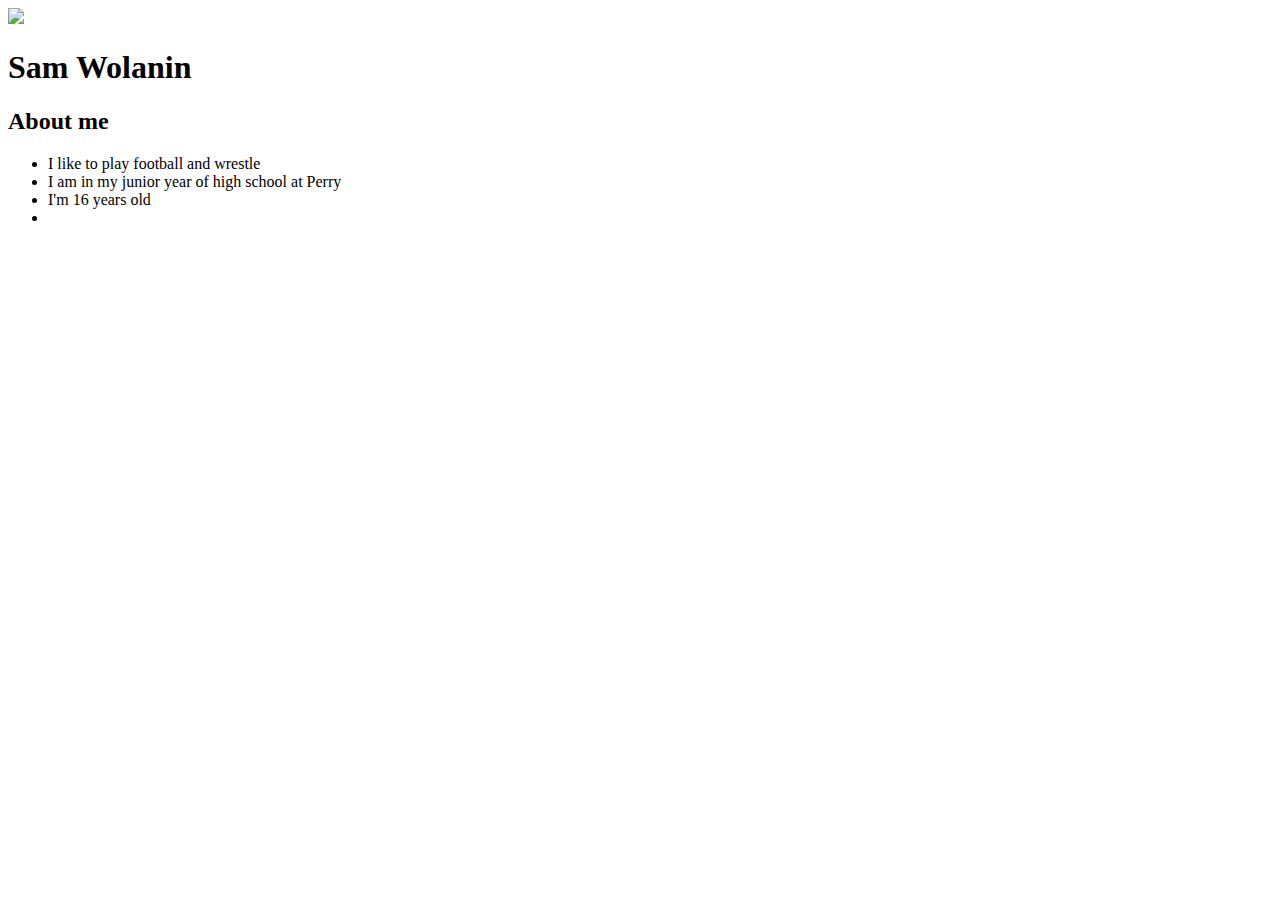
==== index.html @ 28073c7e "Update index.html" ====
<!DOCTYPE html>
<html>
	<head>
		<title>My Website</title>
	</head>
	<body>
		<img src="https://encrypted-tbn0.gstatic.com/images?q=tbn:ANd9GcT5pooOABQl1dzJebWMJmQHVNOD9KzmgkjL1libZz77ytXrH3bVfA">
    		<h1>Sam Wolanin</h1>
		<h2>About me</h2>
		<ul>
			<li>I like to play football and wrestle</li>
			<li>I am in my junior year of high school at Perry</li>
			<li>I'm 16 years old</li>
			<li>
	</body>
</html>
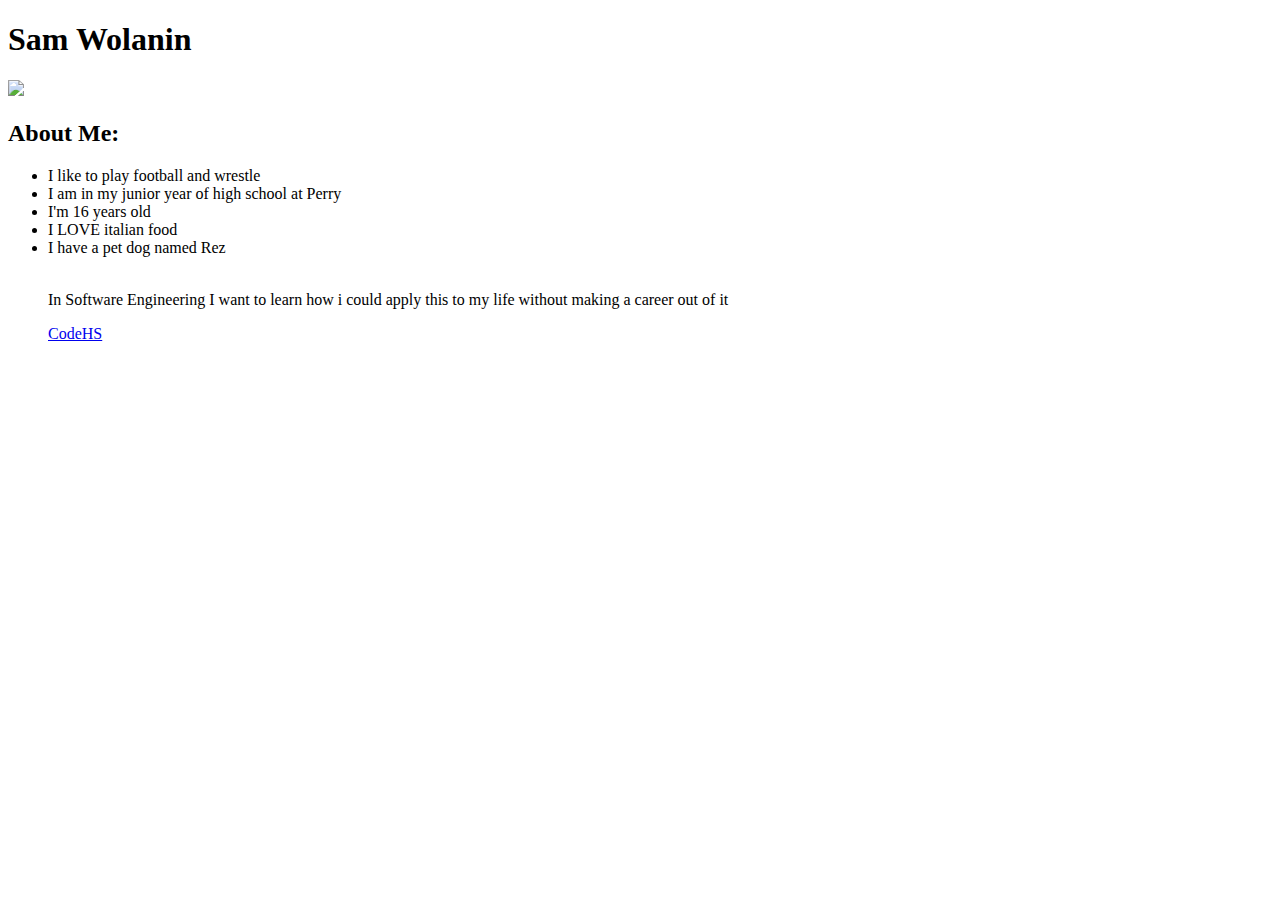
==== commit 77d2d310: "Update index.html" ====
--- a/index.html
+++ b/index.html
@@ -1,16 +1,28 @@
 <!DOCTYPE html>
 <html>
 	<head>
+		<style>
+			background {
+				<img src="Website_Background.jpg">
+			}
+		</style>
 		<title>My Website</title>
 	</head>
 	<body>
-		<img src="https://encrypted-tbn0.gstatic.com/images?q=tbn:ANd9GcT5pooOABQl1dzJebWMJmQHVNOD9KzmgkjL1libZz77ytXrH3bVfA">
-    		<h1>Sam Wolanin</h1>
-		<h2>About me</h2>
+		<h1>Sam Wolanin</h1>
+		<img src="YoloSwag.jpg">
+		<h2>About Me:</h2>
 		<ul>
 			<li>I like to play football and wrestle</li>
 			<li>I am in my junior year of high school at Perry</li>
 			<li>I'm 16 years old</li>
-			<li>
+			<li>I LOVE italian food</li>
+			<li>I have a pet dog named Rez</li>
+		<br>
+		<p>In Software Engineering I want to learn how i could apply this to my life without making a career out of it</p>
+		<a href="https://codehs.com/">
+			CodeHS
+		</a>
+			
 	</body>
 </html>
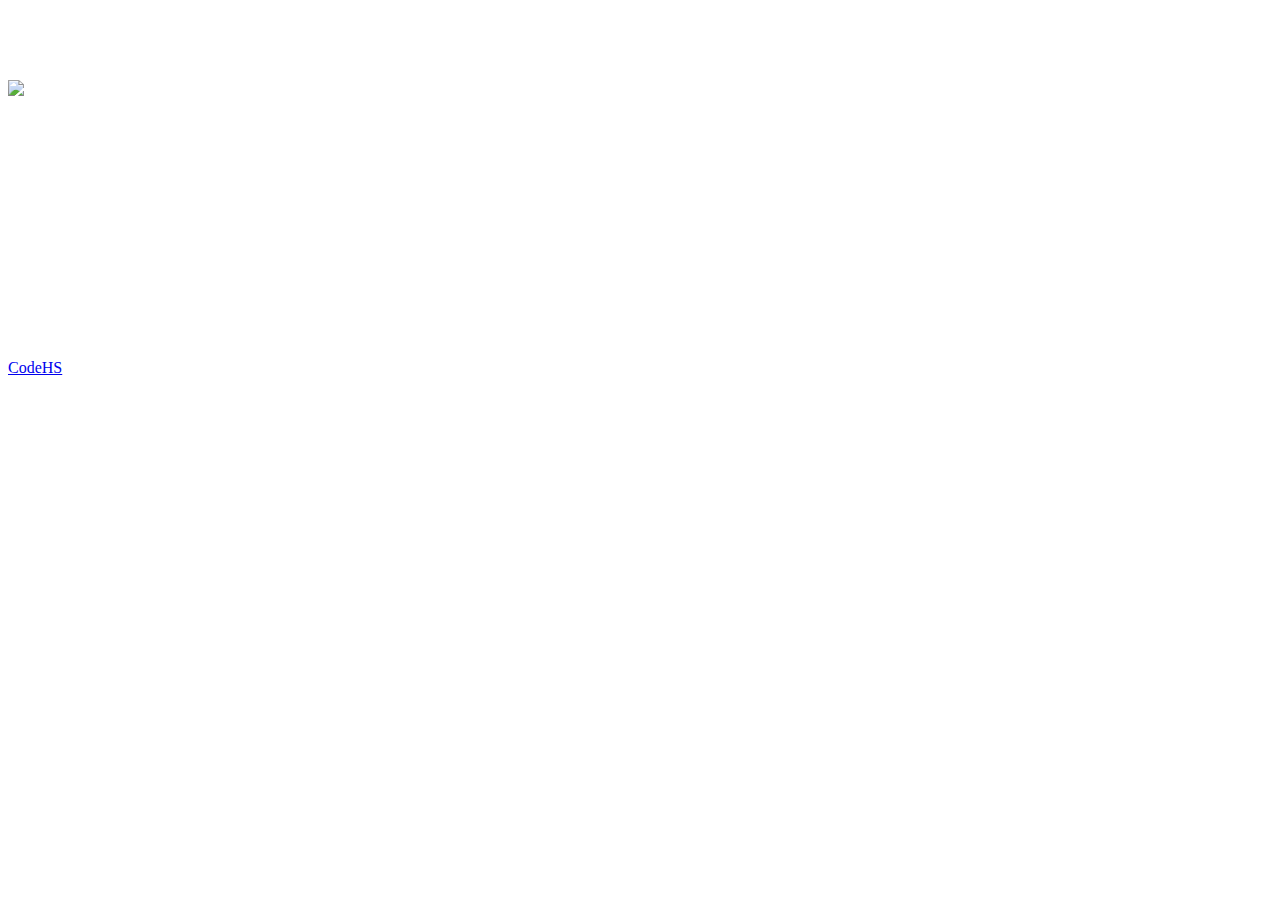
==== commit 341cb2ed: "Update index.html" ====
--- a/index.html
+++ b/index.html
@@ -2,8 +2,9 @@
 <html>
 	<head>
 		<style>
-			background {
-				<img src="Website_Background.jpg">
+			body {
+				background-image: url("Website_Background.jpg");
+				color:white;
 			}
 		</style>
 		<title>My Website</title>
@@ -18,11 +19,19 @@
 			<li>I'm 16 years old</li>
 			<li>I LOVE italian food</li>
 			<li>I have a pet dog named Rez</li>
+		</ul>
 		<br>
 		<p>In Software Engineering I want to learn how i could apply this to my life without making a career out of it</p>
+		<br>
 		<a href="https://codehs.com/">
 			CodeHS
 		</a>
+		<br>
+		<h2>My Thoughts</h2>
+		<h3>The Best Songs of the 20<sup><u> th</u></sup> century</h3>
+		<ol>
+			<li>C
+		</ol>
 			
 	</body>
 </html>
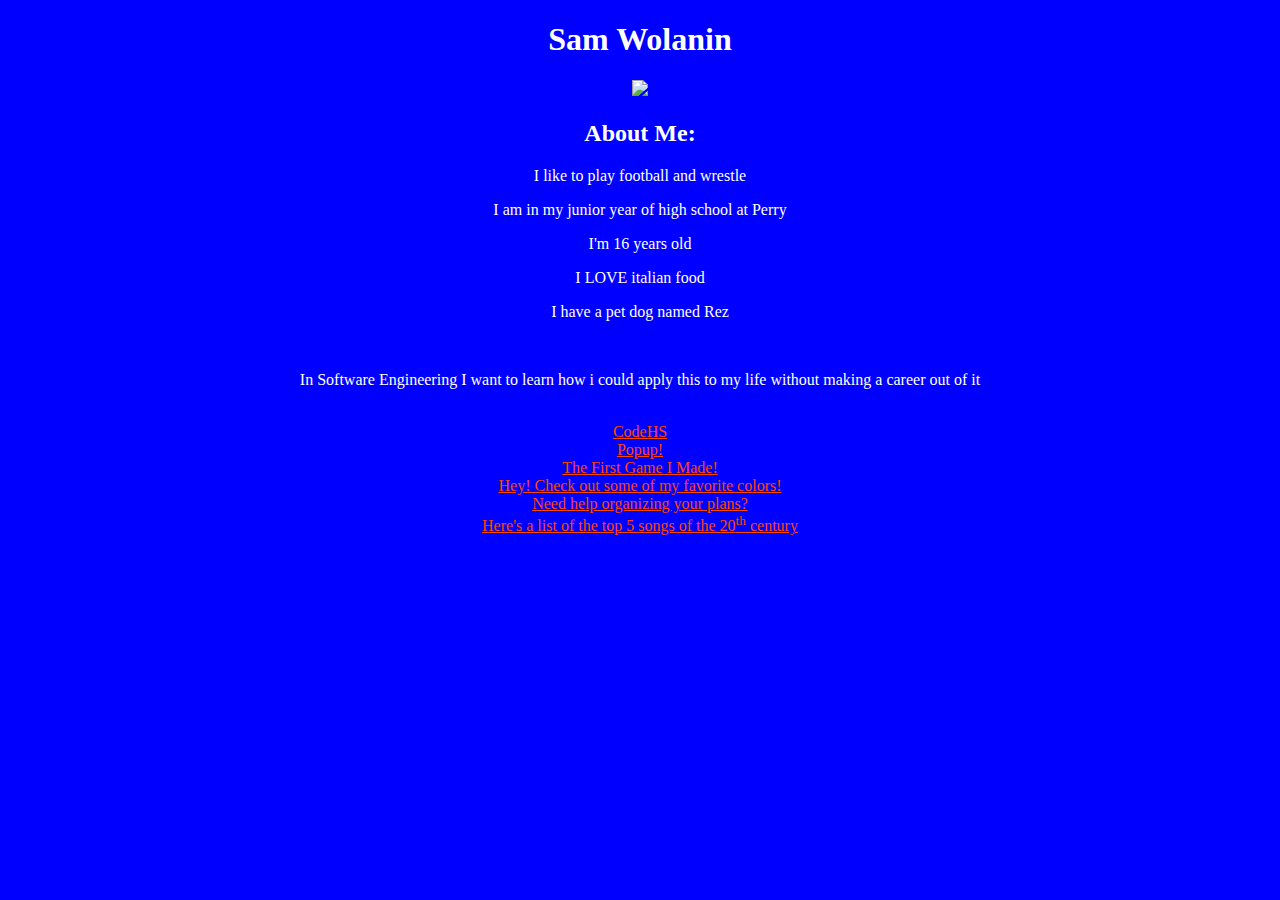
==== commit 89fb8ffd: "" ====
--- a/index.html
+++ b/index.html
@@ -3,23 +3,32 @@
 	<head>
 		<style>
 			body {
-				background-image: url("Website_Background.jpg");
+				background-color: #0000ff;
 				color:white;
+                                text-align: center;
 			}
+                        a:link {color:orangered}
+                        a:hover {color: #00ff00}
+                        a:visited {color: #ff00ff}
 		</style>
 		<title>My Website</title>
 	</head>
+        <script>
+            function clicked(){
+                alert("hey, you clicked");
+            }
+        </script>
 	<body>
 		<h1>Sam Wolanin</h1>
-		<img src="YoloSwag.jpg">
+                <img src="YoloSwag.jpg">
 		<h2>About Me:</h2>
-		<ul>
-			<li>I like to play football and wrestle</li>
-			<li>I am in my junior year of high school at Perry</li>
-			<li>I'm 16 years old</li>
-			<li>I LOVE italian food</li>
-			<li>I have a pet dog named Rez</li>
-		</ul>
+		
+			<p>I like to play football and wrestle</p>
+			<p>I am in my junior year of high school at Perry</p>
+			<p>I'm 16 years old</p>
+			<p>I LOVE italian food</p>
+			<p>I have a pet dog named Rez</p>
+		
 		<br>
 		<p>In Software Engineering I want to learn how i could apply this to my life without making a career out of it</p>
 		<br>
@@ -27,11 +36,13 @@
 			CodeHS
 		</a>
 		<br>
-		<h2>My Thoughts</h2>
-		<h3>The Best Songs of the 20<sup><u> th</u></sup> century</h3>
-		<ol>
-			<li>C
-		</ol>
+                
+        <center><a href="https://perryma.tk/SamWolanin/popup.html">Popup!</a></center>
+        <center><a href="https://perryma.tk/SamWolanin/breakout.html">The First Game I Made!</a></center>
+        <center><a href="https://perryma.tk/SamWolanin/JavaEvents.html">Hey! Check out some of my favorite colors!</a></center>
+        <center><a href="https://perryma.tk/SamWolanin/todolist.html">Need help organizing your plans?</a></center>
+        <center><span onclick="clicked();"><a href="https://perryma.tk/SamWolanin/Top5Songs.html">Here's a list of the top 5 songs of the 20<sup>th</sup> century</a></span></center>
+		
 			
 	</body>
 </html>
